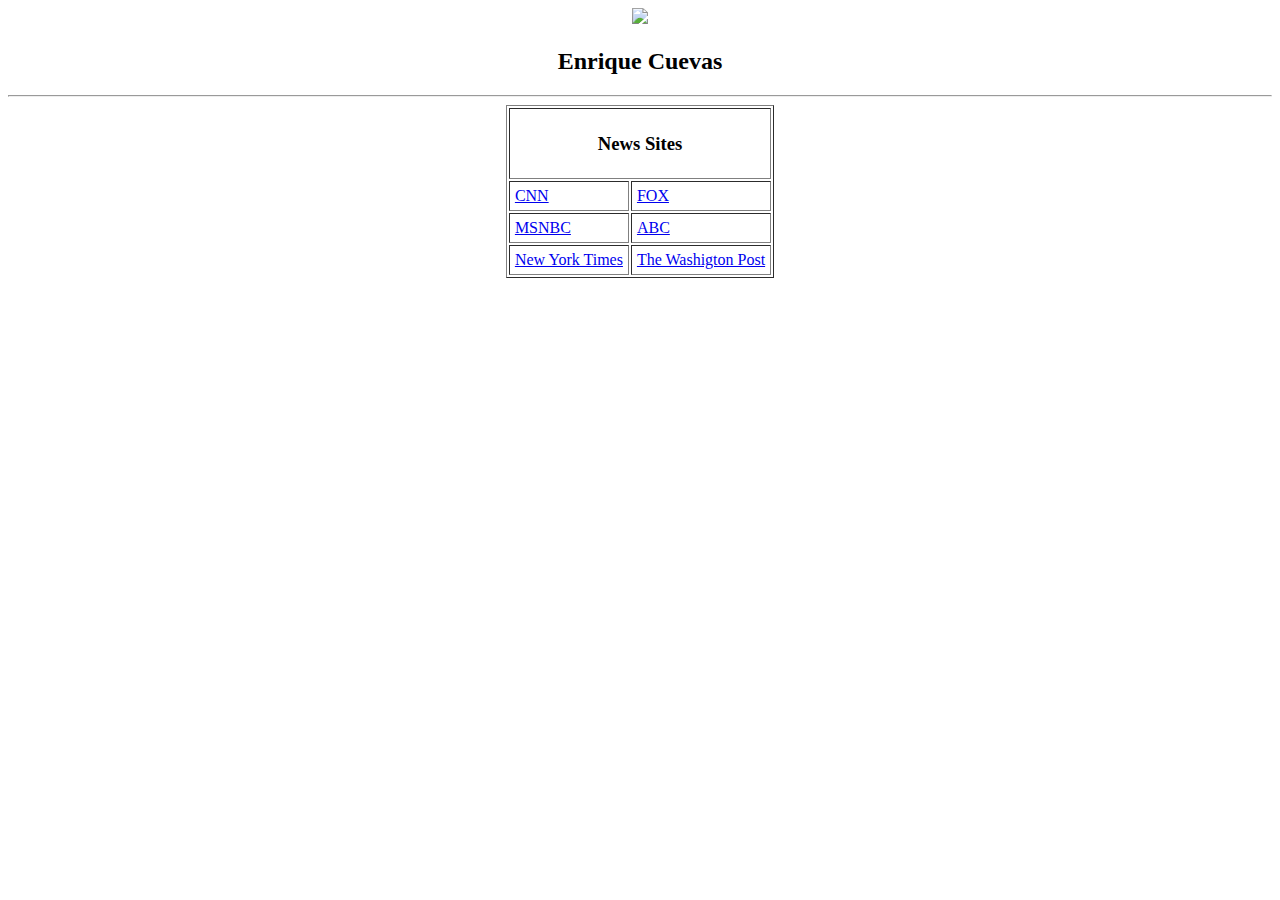
==== about.html @ fc889d47 "Renamed Index to About" ====
<!DOCTYPE html>
<html>
  <head
   <center><title>About Me</title></center>
  </head>
  <body>
   <center><img src="https://tucson.com/app/images/ua/storm.jpg"></center>
   <center><h2>Enrique Cuevas</h2></center>
  </body>
</html>

<hr>

<center>
  <table border="1" cellpadding="5">
  <tr>
    <td colspan="2"><center><h3>News Sites</h3></center></td>
  </tr>
  <tr>
    <td><a href="https://www.cnn.com/" target="_blank">CNN</a></td>
    <td><a href="https://www.foxnews.com/" target="_blank">FOX</a></td>
  </tr>
  <tr>
    <td><a href="https://www.msnbc.com/" target="_blank">MSNBC</a></td>
    <td><a href="https://abcnews.go.com/" target="_blank">ABC</a></td>
  </tr>
  <tr>
    <td><a href="https://www.nytimes.com/" target="_blank">New York Times</a></td>
    <td><a href="https://www.washingtonpost.com/" target="_blank">The Washigton Post</a></td>
  </tr>
  </table>
</center>
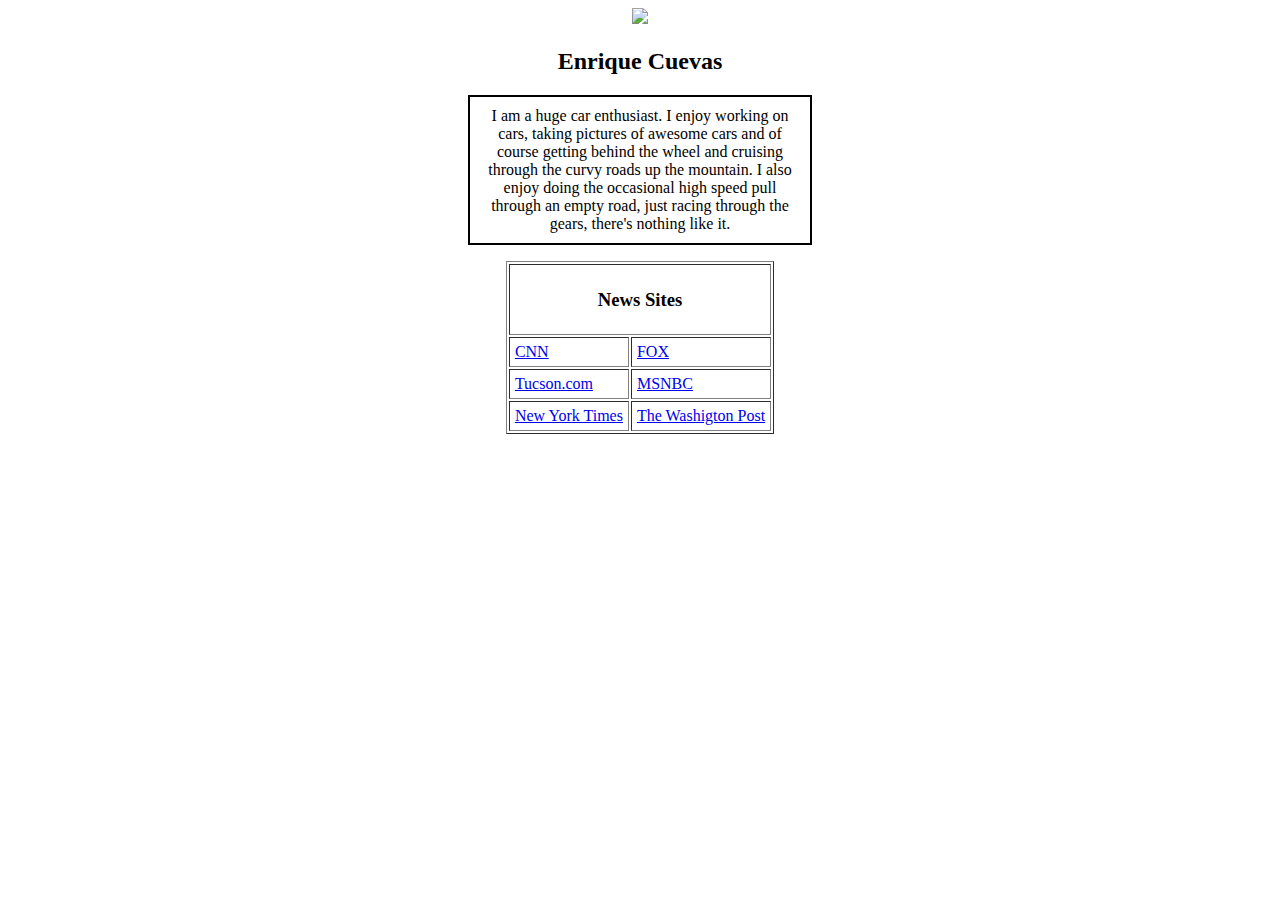
==== commit a1286050: "Class6 site.css updates" ====
--- a/about.html
+++ b/about.html
@@ -1,7 +1,8 @@
 <!DOCTYPE html>
 <html>
-  <head
-   <center><title>About Me</title></center>
+  <head>
+   <title>About Me</title>
+   <link rel="stylesheet" href="site.css">
   </head>
   <body>
    <center><img src="https://tucson.com/app/images/ua/storm.jpg"></center>
@@ -9,7 +10,9 @@
   </body>
 </html>
 
-<hr>
+  <center>
+    <p class="biobox">I am a huge car enthusiast. I enjoy working on cars, taking pictures of awesome cars and of course getting behind the wheel and cruising through the curvy roads up the mountain. I also enjoy doing the occasional high speed pull through an empty road, just racing through the gears, there's nothing like it.</p>
+  </center>
 
 <center>
   <table border="1" cellpadding="5">
@@ -21,8 +24,8 @@
     <td><a href="https://www.foxnews.com/" target="_blank">FOX</a></td>
   </tr>
   <tr>
+    <td><a href="https://tucson.com/" target="_blank">Tucson.com</a></td>
     <td><a href="https://www.msnbc.com/" target="_blank">MSNBC</a></td>
-    <td><a href="https://abcnews.go.com/" target="_blank">ABC</a></td>
   </tr>
   <tr>
     <td><a href="https://www.nytimes.com/" target="_blank">New York Times</a></td>
--- a/site.css
+++ b/site.css
@@ -0,0 +1,7 @@
+.biobox {
+  border-width: 2px;
+  border-style: solid;
+  border-color: black;
+  width: 320px;
+  padding: 10px 10px 10px 10px;
+}
